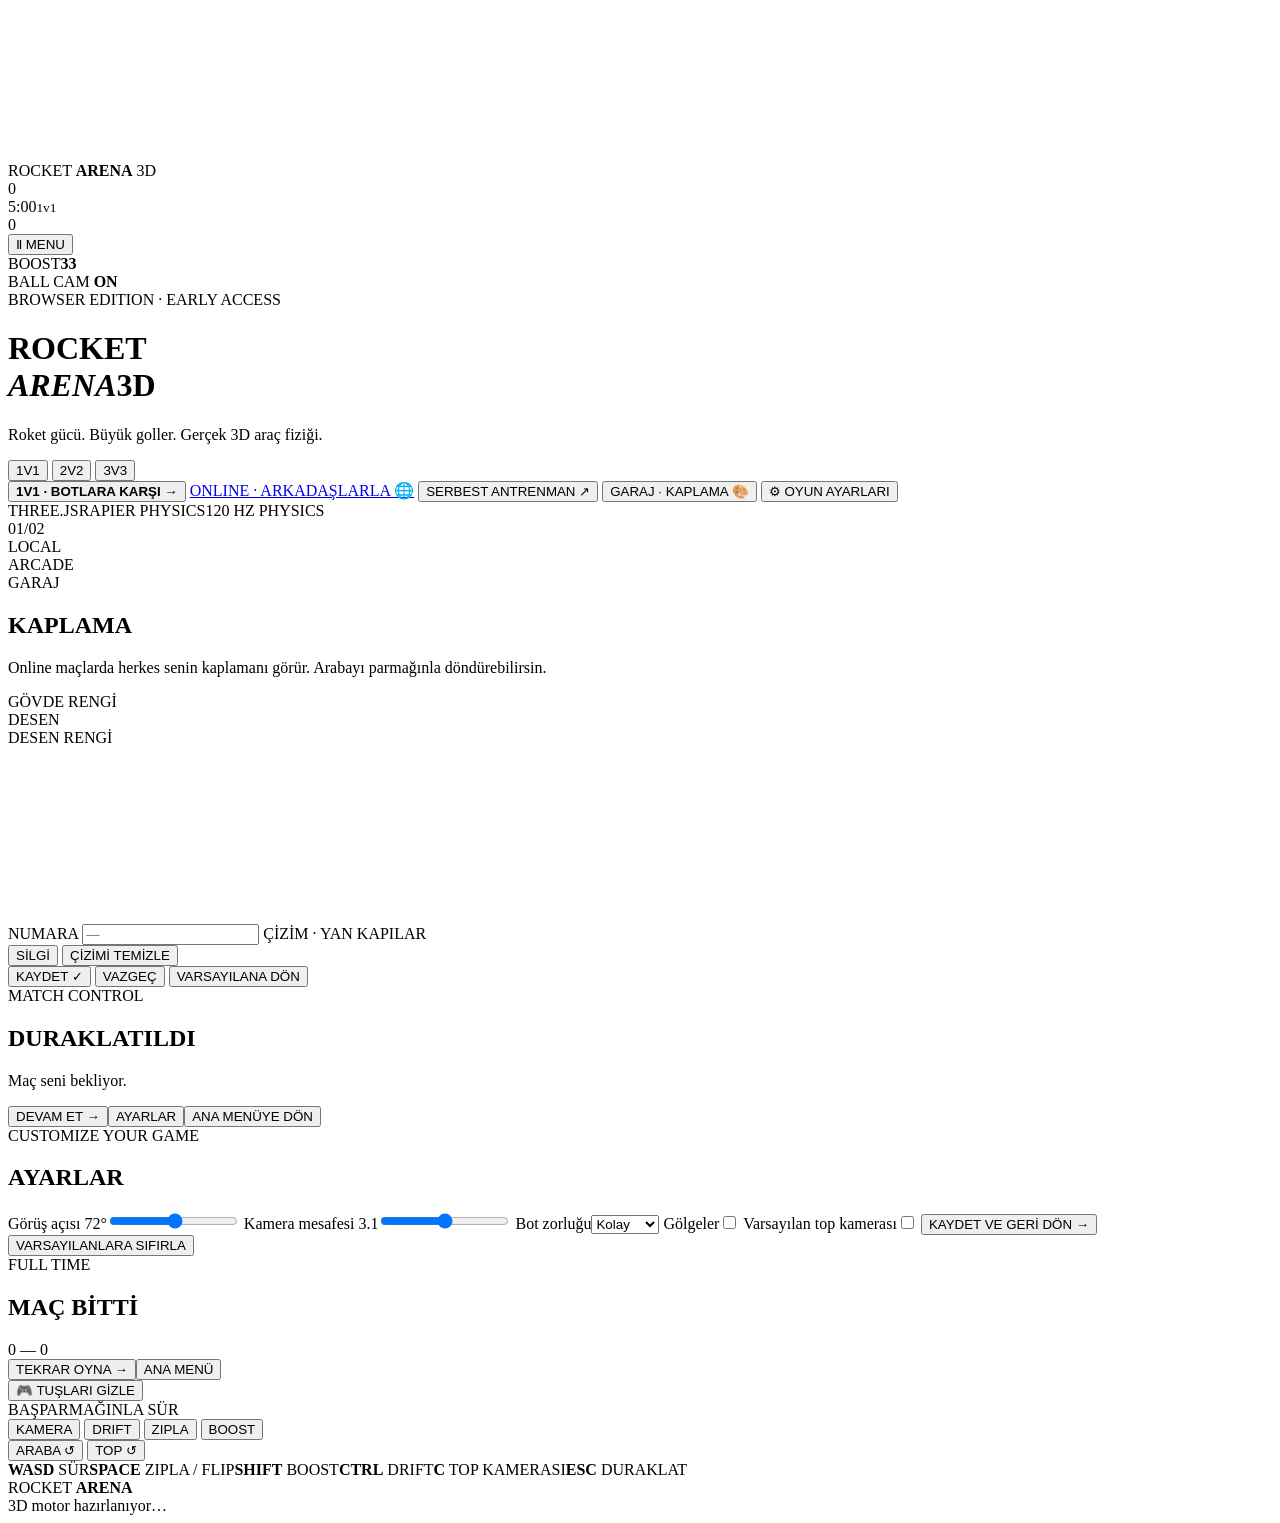
==== index.html @ bb109550 "Add Rocket Arena project and Pages workflow" ====
<!doctype html>
<html lang="tr">
<head>
  <meta charset="UTF-8" />
  <meta name="viewport" content="width=device-width, initial-scale=1.0, viewport-fit=cover" />
  <meta name="theme-color" content="#07111e" />
  <meta name="apple-mobile-web-app-capable" content="yes"/><meta name="mobile-web-app-capable" content="yes"/><meta name="apple-mobile-web-app-status-bar-style" content="black-translucent"/><meta name="apple-mobile-web-app-title" content="Rocket Arena"/>
  <title>Rocket Arena 3D — Car Soccer</title>
</head>
<body>
  <div id="name-tags" class="name-tags" aria-hidden="true"></div>
  <canvas id="game-canvas" aria-label="Rocket Arena 3D oyun sahası"></canvas>
  <div id="app" class="app">
    <header id="hud" class="hud hidden" aria-live="off">
      <div class="hud-brand">ROCKET <b>ARENA</b><span> 3D</span></div>
      <div class="scoreboard" aria-label="Maç skoru">
        <div class="score score-blue" id="score-blue">0</div>
        <div class="score-clock"><span id="clock">5:00</span><small id="period">1v1</small></div>
        <div class="score score-orange" id="score-orange">0</div>
      </div>
      <button class="hud-pause" id="pause-button" type="button" aria-label="Oyunu duraklat">Ⅱ <span>MENU</span></button>
    </header>
    <div id="boost-widget" class="boost-widget hidden"><span class="boost-caption">BOOST</span><strong id="boost-number">33</strong><div class="boost-track"><div id="boost-fill" class="boost-fill"></div></div></div>
    <div id="camera-label" class="camera-label hidden">BALL CAM <strong>ON</strong></div>
    <div id="center-message" class="center-message hidden" role="status" aria-live="polite"></div>
    <div id="debug-panel" class="debug-panel hidden"></div>
    <main id="main-menu" class="overlay menu-overlay">
      <div class="menu-shell">
        <div class="eyebrow"><span class="signal"></span> BROWSER EDITION · EARLY ACCESS</div>
        <h1>ROCKET<br/><em>ARENA</em><span>3D</span></h1>
        <p class="menu-sub">Roket gücü. Büyük goller. Gerçek 3D araç fiziği.</p>
        <div class="menu-actions">
          <div id="team-size" class="team-size" role="radiogroup" aria-label="Takım boyutu">
            <button type="button" role="radio" data-team-size="1" aria-checked="true">1V1</button>
            <button type="button" role="radio" data-team-size="2" aria-checked="false">2V2</button>
            <button type="button" role="radio" data-team-size="3" aria-checked="false">3V3</button>
          </div>
          <button id="play-match" type="button" class="btn btn-primary"><b id="play-match-label">1V1 · BOTLARA KARŞI</b> <span>→</span></button>
          <a href="./online.html" class="btn btn-secondary">ONLINE · ARKADAŞLARLA <span>🌐</span></a>
          <button id="play-training" type="button" class="btn btn-secondary">SERBEST ANTRENMAN <span>↗</span></button>
          <button id="open-garage" type="button" class="btn btn-secondary">GARAJ · KAPLAMA <span>🎨</span></button>
          <button id="open-settings" type="button" class="btn btn-quiet">⚙ OYUN AYARLARI</button>
        </div>
        <div class="menu-meta"><span>THREE.JS</span><i></i><span>RAPIER PHYSICS</span><i></i><span>120 HZ PHYSICS</span></div>
      </div>
      <div class="menu-side"><div class="big-number">01<span>/02</span></div><span>LOCAL<br/>ARCADE</span></div>
    </main>
    <section id="garage" class="garage hidden" aria-label="Garaj: araba kaplaması">
      <div class="garage-panel">
        <div class="eyebrow"><span class="signal"></span> GARAJ</div>
        <h2>KAPLAMA</h2>
        <p class="garage-sub">Online maçlarda herkes senin kaplamanı görür. Arabayı parmağınla döndürebilirsin.</p>
        <span class="garage-label" id="garage-base-label">GÖVDE RENGİ</span>
        <div id="garage-base" class="swatches" role="group" aria-labelledby="garage-base-label"></div>
        <span class="garage-label" id="garage-pattern-label">DESEN</span>
        <div id="garage-pattern" class="chips" role="group" aria-labelledby="garage-pattern-label"></div>
        <span class="garage-label" id="garage-accent-label">DESEN RENGİ</span>
        <div id="garage-accent" class="swatches" role="group" aria-labelledby="garage-accent-label"></div>
        <label class="garage-label" for="garage-number">NUMARA</label>
        <input id="garage-number" class="garage-number" inputmode="numeric" maxlength="2" placeholder="—" autocomplete="off"/>
        <span class="garage-label" id="garage-art-label">ÇİZİM · YAN KAPILAR</span>
        <canvas id="garage-art" class="garage-art" width="512" height="192" aria-labelledby="garage-art-label"></canvas>
        <div id="garage-art-palette" class="swatches swatches-small" role="group" aria-label="Çizim rengi"></div>
        <div class="garage-tools">
          <button id="garage-art-erase" type="button" class="chip" aria-pressed="false">SİLGİ</button>
          <button id="garage-art-clear" type="button" class="chip">ÇİZİMİ TEMİZLE</button>
        </div>
        <div class="garage-actions">
          <button id="garage-save" type="button" class="btn btn-primary">KAYDET <span>✓</span></button>
          <button id="garage-cancel" type="button" class="btn btn-quiet">VAZGEÇ</button>
          <button id="garage-reset" type="button" class="btn btn-quiet">VARSAYILANA DÖN</button>
        </div>
      </div>
    </section>
    <section id="pause-menu" class="overlay modal-overlay hidden" aria-label="Duraklatıldı">
      <div class="modal"><div class="eyebrow">MATCH CONTROL</div><h2>DURAKLATILDI</h2><p>Maç seni bekliyor.</p><button id="resume" class="btn btn-primary">DEVAM ET <span>→</span></button><button id="pause-settings" class="btn btn-secondary">AYARLAR</button><button id="back-to-menu" class="btn btn-quiet">ANA MENÜYE DÖN</button></div>
    </section>
    <section id="settings-menu" class="overlay modal-overlay hidden" aria-label="Oyun ayarları">
      <div class="modal settings-modal"><div class="eyebrow">CUSTOMIZE YOUR GAME</div><h2>AYARLAR</h2>
        <label class="form-row"><span>Görüş açısı <output id="fov-output">72°</output></span><input id="setting-fov" type="range" min="55" max="100" step="1" /></label>
        <label class="form-row"><span>Kamera mesafesi <output id="distance-output">3.1</output></span><input id="setting-distance" type="range" min="2.3" max="6.5" step="0.1" /></label>
        <label class="form-row"><span>Bot zorluğu</span><select id="setting-bot"><option value="easy">Kolay</option><option value="fair">Dengeli</option><option value="normal">Orta</option><option value="hard">Zor</option></select></label>
        <label class="check-row"><span>Gölgeler</span><input id="setting-shadows" type="checkbox" /></label>
        <label class="check-row"><span>Varsayılan top kamerası</span><input id="setting-ballcam" type="checkbox" /></label>
        <button id="close-settings" class="btn btn-primary">KAYDET VE GERİ DÖN <span>→</span></button>
        <button id="reset-settings" class="btn btn-quiet">VARSAYILANLARA SIFIRLA</button>
      </div>
    </section>
    <section id="end-menu" class="overlay modal-overlay hidden" aria-label="Maç sonu">
      <div class="modal"><div class="eyebrow">FULL TIME</div><h2 id="match-result">MAÇ BİTTİ</h2><div id="final-score" class="final-score">0 — 0</div><button id="rematch" class="btn btn-primary">TEKRAR OYNA <span>→</span></button><button id="end-to-menu" class="btn btn-quiet">ANA MENÜ</button></div>
    </section>
    <button id="touch-toggle" class="touch-toggle hidden" type="button" aria-label="Dokunmatik oyun tuşlarını gizle" aria-pressed="true">🎮 TUŞLARI GİZLE</button>
    <div id="touch-controls" class="touch-controls hidden" aria-label="Dokunmatik oyun kontrolleri">
      <div class="touch-stick" data-touch-stick aria-label="Sürüş çubuğu: yukarı gaz, aşağı geri, sağa ve sola dön; havada burnu eğer">
        <div class="stick-base"><div class="stick-knob"></div></div>
        <span class="stick-hint">BAŞPARMAĞINLA SÜR</span>
      </div>
      <div class="touch-right">
        <button type="button" tabindex="-1" data-touch-action="ballCam" aria-label="Top kamerasını aç veya kapat" class="touch-small touch-cam">KAMERA</button>
        <button type="button" tabindex="-1" data-touch-action="handbrake" aria-label="Drift; havada döndürme" class="touch-drift">DRIFT</button>
        <button type="button" tabindex="-1" data-touch-action="jump" aria-label="Zıpla; havada tekrar bas: takla" class="touch-jump">ZIPLA</button>
        <button type="button" tabindex="-1" data-touch-action="boost" aria-label="Nitro" class="touch-boost">BOOST</button>
      </div>
      <div class="touch-training" aria-label="Antrenman">
        <button type="button" tabindex="-1" data-touch-action="reset" aria-label="Arabayı başlangıca al" class="touch-small">ARABA ↺</button>
        <button type="button" tabindex="-1" data-touch-action="resetBall" aria-label="Topu ortaya al" class="touch-small">TOP ↺</button>
      </div>
    </div>
    <div id="control-strip" class="control-strip"><span><b>WASD</b> SÜR</span><span><b>SPACE</b> ZIPLA / FLIP</span><span><b>SHIFT</b> BOOST</span><span><b>CTRL</b> DRIFT</span><span><b>C</b> TOP KAMERASI</span><span><b>ESC</b> DURAKLAT</span></div>
  </div>
  <div id="loading-screen" class="loading-screen"><div class="loading-wordmark">ROCKET <b>ARENA</b></div><div id="loading-text">3D motor hazırlanıyor…</div><div class="loading-line"><i></i></div></div>
  <script type="module" src="/src/main.js"></script>
</body>
</html>
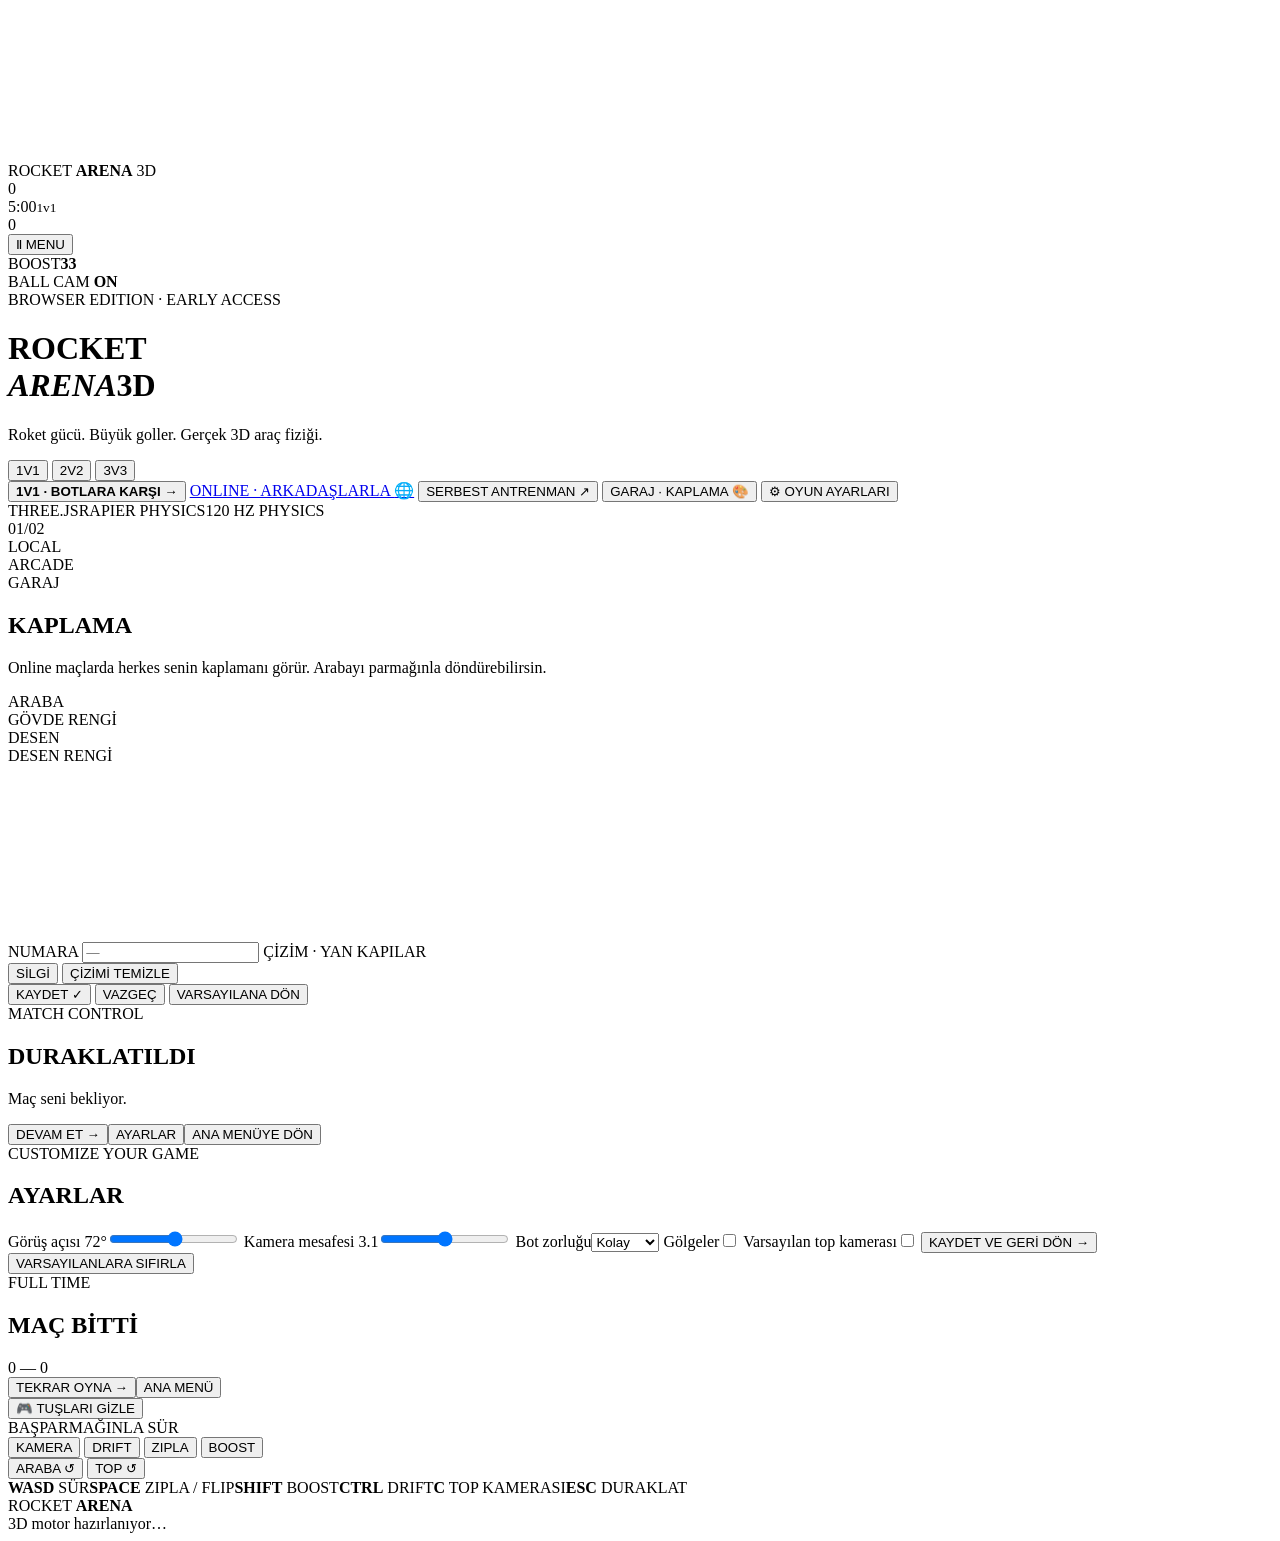
==== commit 1dd8d108: "Gizli araba: YILDIRIM roadster (online kod 1331)" ====
--- a/index.html
+++ b/index.html
@@ -50,6 +50,10 @@
         <div class="eyebrow"><span class="signal"></span> GARAJ</div>
         <h2>KAPLAMA</h2>
         <p class="garage-sub">Online maçlarda herkes senin kaplamanı görür. Arabayı parmağınla döndürebilirsin.</p>
+        <div id="garage-body-row" class="hidden">
+          <span class="garage-label" id="garage-body-label">ARABA</span>
+          <div id="garage-body" class="chips" role="group" aria-labelledby="garage-body-label"></div>
+        </div>
         <span class="garage-label" id="garage-base-label">GÖVDE RENGİ</span>
         <div id="garage-base" class="swatches" role="group" aria-labelledby="garage-base-label"></div>
         <span class="garage-label" id="garage-pattern-label">DESEN</span>
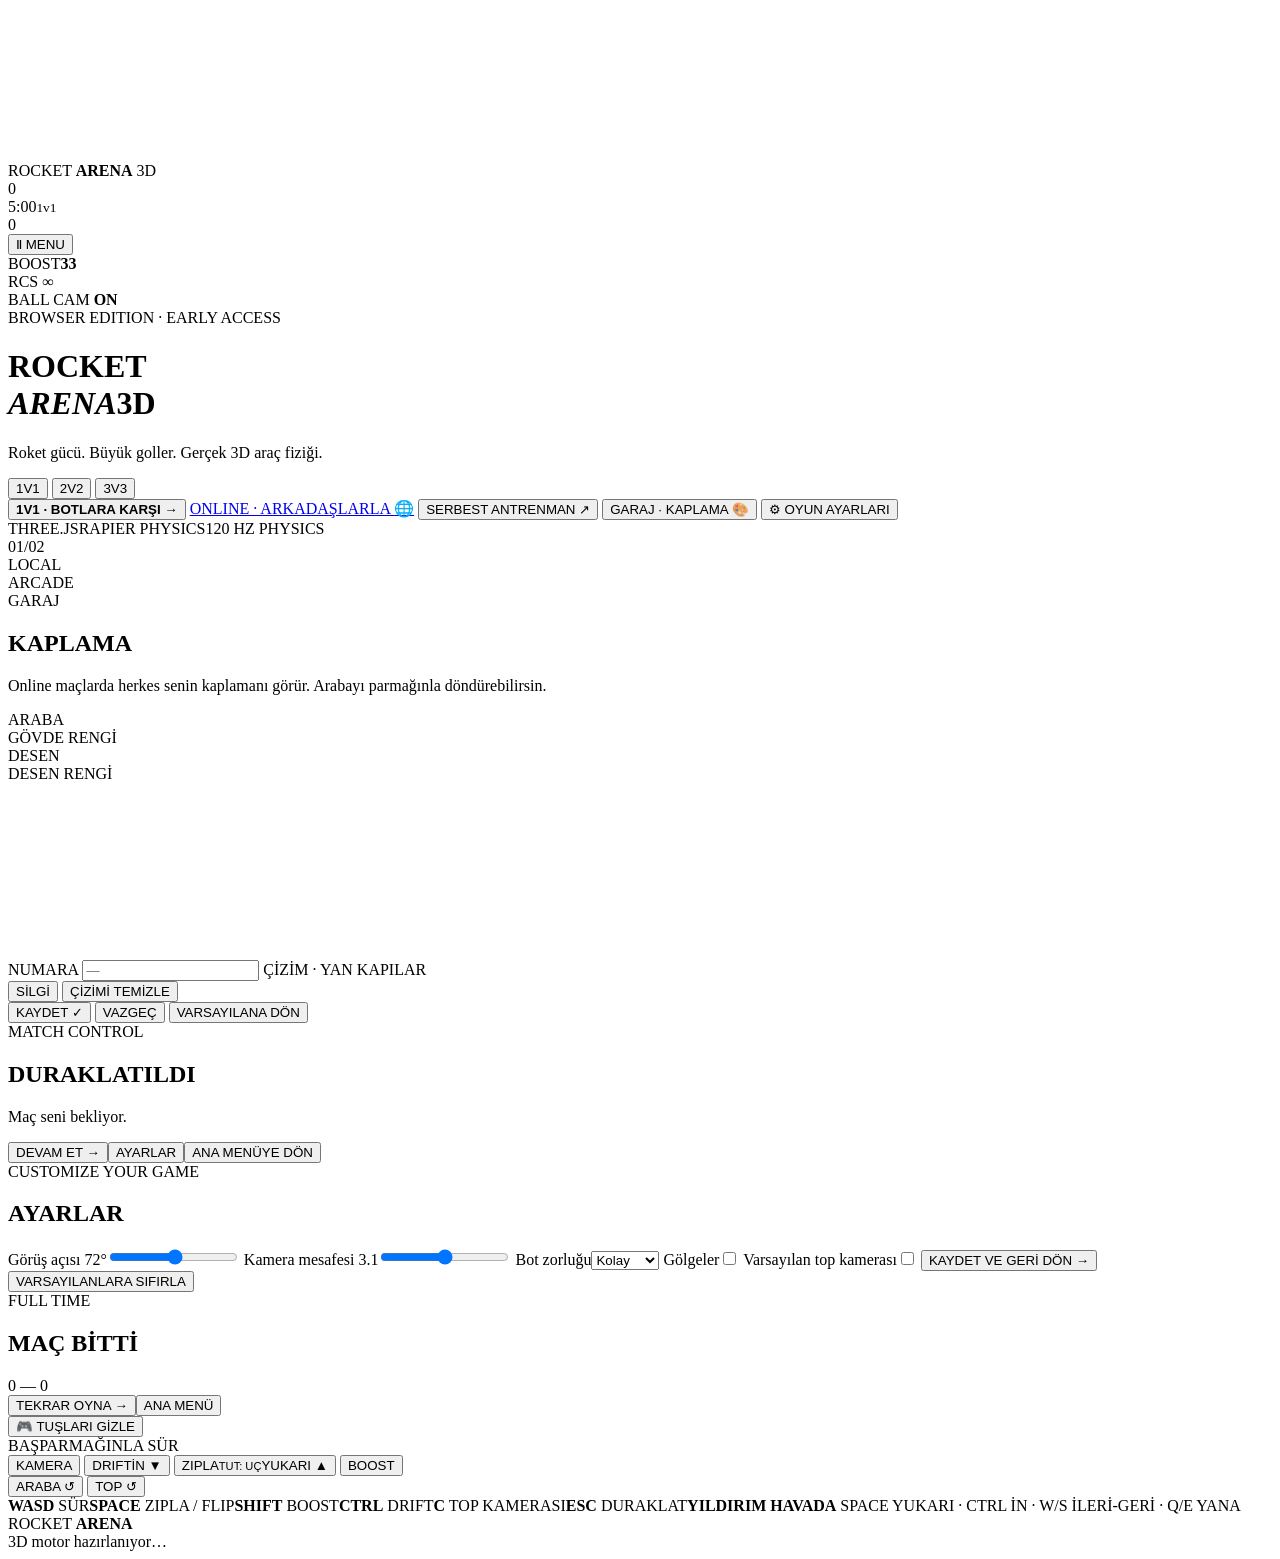
==== commit 94129733: "YILDIRIM uçuyor: RCS, sınırsız RCS yakıtı, uçuş kontrolleri" ====
--- a/index.html
+++ b/index.html
@@ -20,7 +20,7 @@
       </div>
       <button class="hud-pause" id="pause-button" type="button" aria-label="Oyunu duraklat">Ⅱ <span>MENU</span></button>
     </header>
-    <div id="boost-widget" class="boost-widget hidden"><span class="boost-caption">BOOST</span><strong id="boost-number">33</strong><div class="boost-track"><div id="boost-fill" class="boost-fill"></div></div></div>
+    <div id="boost-widget" class="boost-widget hidden"><span class="boost-caption">BOOST</span><strong id="boost-number">33</strong><div class="boost-track"><div id="boost-fill" class="boost-fill"></div></div><span id="rcs-badge" class="rcs-badge hidden" data-jet="0" aria-hidden="true">RCS <b>∞</b></span></div>
     <div id="camera-label" class="camera-label hidden">BALL CAM <strong>ON</strong></div>
     <div id="center-message" class="center-message hidden" role="status" aria-live="polite"></div>
     <div id="debug-panel" class="debug-panel hidden"></div>
@@ -101,8 +101,8 @@
       </div>
       <div class="touch-right">
         <button type="button" tabindex="-1" data-touch-action="ballCam" aria-label="Top kamerasını aç veya kapat" class="touch-small touch-cam">KAMERA</button>
-        <button type="button" tabindex="-1" data-touch-action="handbrake" aria-label="Drift; havada döndürme" class="touch-drift">DRIFT</button>
-        <button type="button" tabindex="-1" data-touch-action="jump" aria-label="Zıpla; havada tekrar bas: takla" class="touch-jump">ZIPLA</button>
+        <button type="button" tabindex="-1" data-touch-action="handbrake" aria-label="Drift; havada döndürme" class="touch-drift"><span class="lbl-ground">DRIFT</span><span class="lbl-air">İN ▼</span></button>
+        <button type="button" tabindex="-1" data-touch-action="jump" aria-label="Zıpla; havada tekrar bas: takla" class="touch-jump"><span class="lbl-ground">ZIPLA<small class="rcs-hint">TUT: UÇ</small></span><span class="lbl-air">YUKARI ▲</span></button>
         <button type="button" tabindex="-1" data-touch-action="boost" aria-label="Nitro" class="touch-boost">BOOST</button>
       </div>
       <div class="touch-training" aria-label="Antrenman">
@@ -110,7 +110,7 @@
         <button type="button" tabindex="-1" data-touch-action="resetBall" aria-label="Topu ortaya al" class="touch-small">TOP ↺</button>
       </div>
     </div>
-    <div id="control-strip" class="control-strip"><span><b>WASD</b> SÜR</span><span><b>SPACE</b> ZIPLA / FLIP</span><span><b>SHIFT</b> BOOST</span><span><b>CTRL</b> DRIFT</span><span><b>C</b> TOP KAMERASI</span><span><b>ESC</b> DURAKLAT</span></div>
+    <div id="control-strip" class="control-strip"><span><b>WASD</b> SÜR</span><span><b>SPACE</b> ZIPLA / FLIP</span><span><b>SHIFT</b> BOOST</span><span><b>CTRL</b> DRIFT</span><span><b>C</b> TOP KAMERASI</span><span><b>ESC</b> DURAKLAT</span><span class="rcs-only"><b>YILDIRIM HAVADA</b> SPACE YUKARI · CTRL İN · W/S İLERİ-GERİ · Q/E YANA</span></div>
   </div>
   <div id="loading-screen" class="loading-screen"><div class="loading-wordmark">ROCKET <b>ARENA</b></div><div id="loading-text">3D motor hazırlanıyor…</div><div class="loading-line"><i></i></div></div>
   <script type="module" src="/src/main.js"></script>
